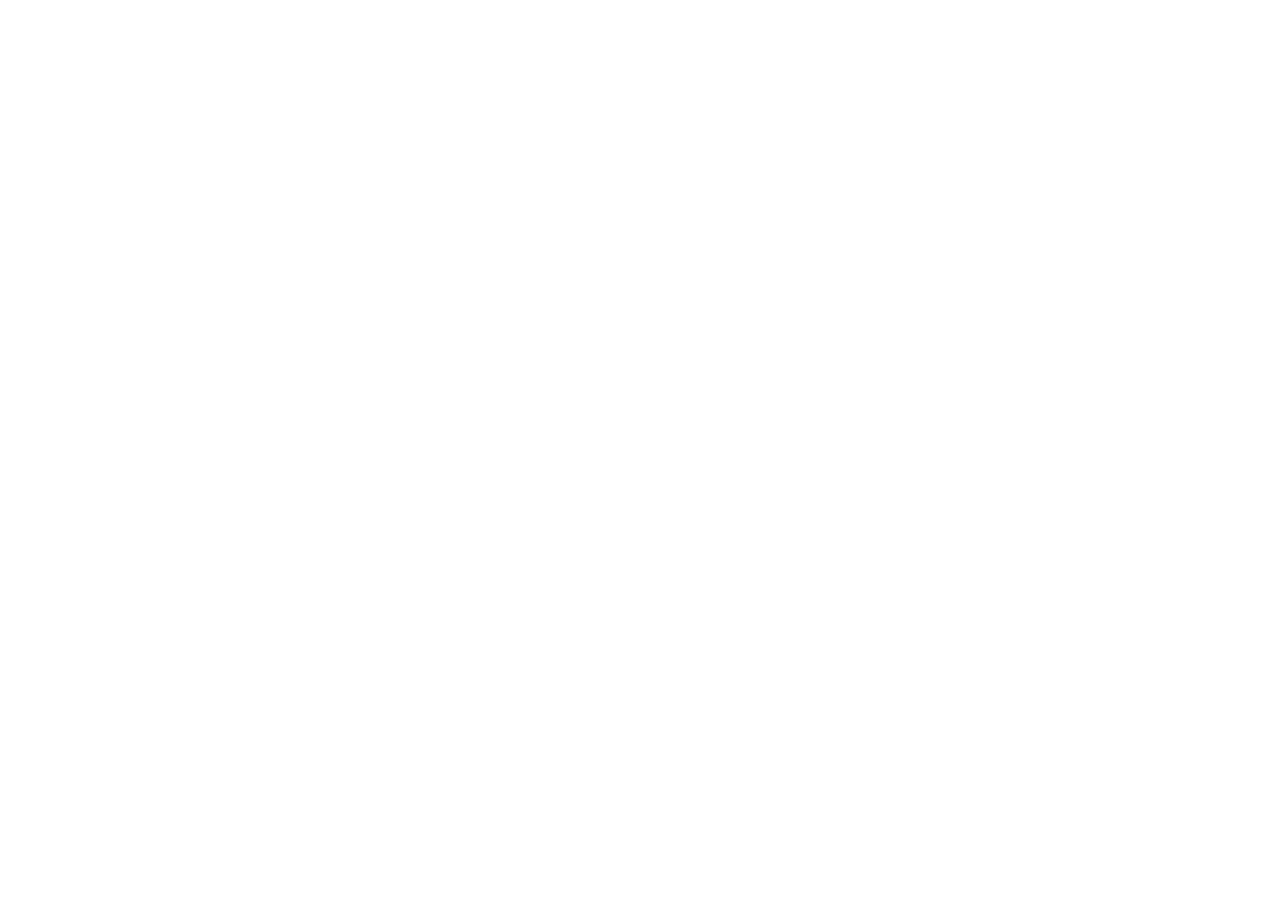
==== index.html @ 46e10d74 "added index.html" ====
<!DOCTYPE html>
<html lang="en">
<head>
    <meta charset="UTF-8">
    <meta name="viewport" content="width=device-width, initial-scale=1.0">
    <meta http-equiv="X-UA-Compatible" content="ie=edge">
    <title>CHRISTOPHER CANNADY</title>
</head>
<body>
    
</body>
</html>
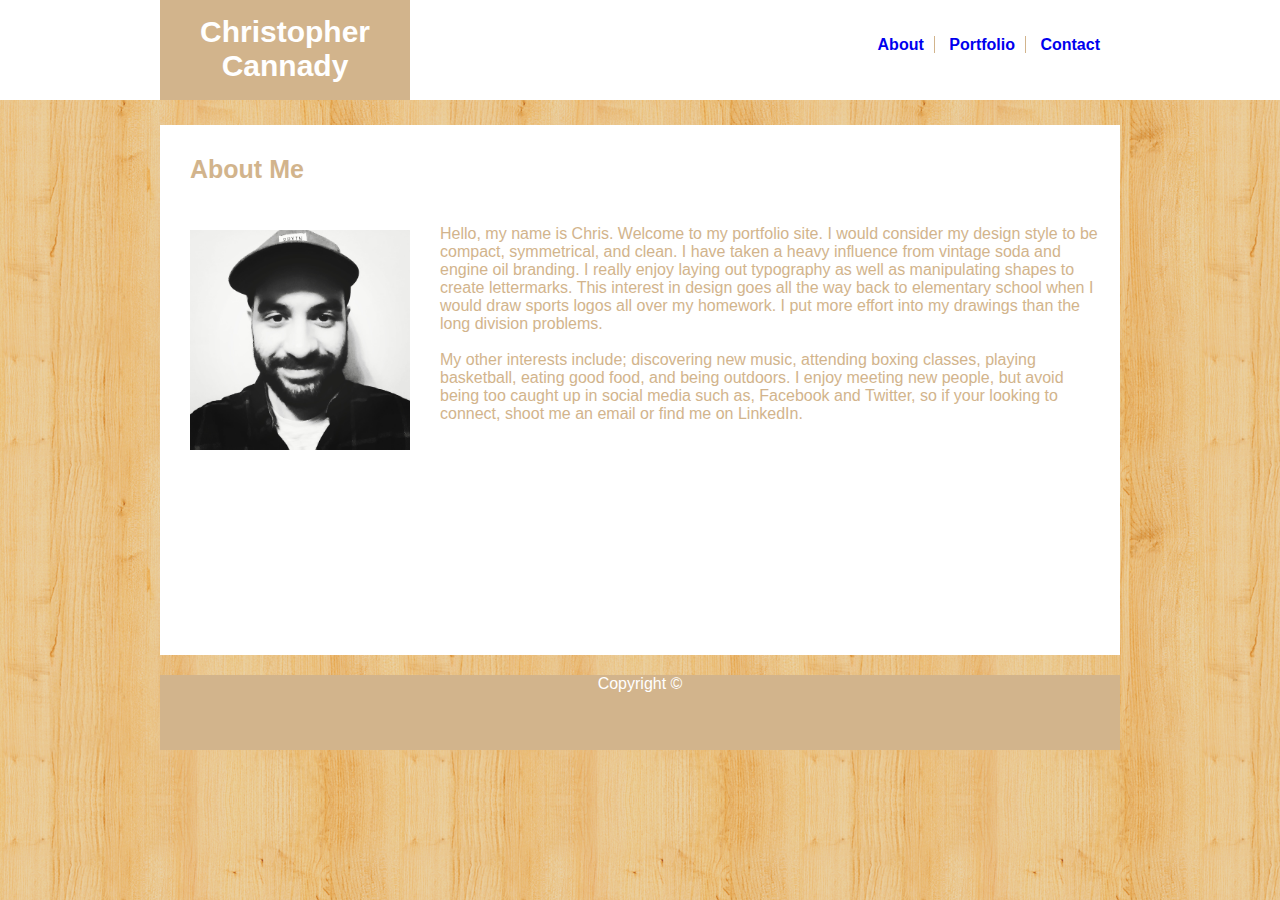
==== commit 606e04ed: "changes-made" ====
--- a/index.html
+++ b/index.html
@@ -4,9 +4,50 @@
     <meta charset="UTF-8">
     <meta name="viewport" content="width=device-width, initial-scale=1.0">
     <meta http-equiv="X-UA-Compatible" content="ie=edge">
-    <title>CHRISTOPHER CANNADY</title>
+    <link rel="stylesheet" type="text/css" href="assets/css/style.css">
+        <title>About</title>
 </head>
-<body>
-    
-</body>
+        <body>
+            
+            <div class="container">
+              <div class="container-head">
+                 <div class="header">
+                     <h1>Christopher Cannady</h1>
+                 </div>
+                         <div id="content">
+                             <div id="nav">
+                                 <ul>
+                                    <li class="right-line"><a href="index.html">About</li>
+                                    <li class="right-line"><a href="portfolio.html">Portfolio</li>
+                                    <li><a href="contact.html">Contact</li>
+                                 </ul>
+                             </div>
+                         </div>
+                </div>
+            </div>            
+            
+          <section id="display">
+            <div class="container-mid">
+                <h3>About Me</h3>
+            
+                <p>
+                    <img 
+                    class="profile-picture"
+                    src=".\assets\images\Chris_Headshot.jpg"
+                    >
+                    Hello, my name is Chris. Welcome to my portfolio site. I would consider my design style to be
+                    compact, symmetrical, and clean. I have taken a heavy influence from vintage soda and engine oil
+                    branding. I really enjoy laying out typography as well as manipulating shapes to create lettermarks.
+                    This interest in design goes all the way back to elementary school when I would draw sports logos all over my homework. I put more effort into my drawings than the long division problems. <br>
+                    <br>My other interests include; discovering new music, attending boxing classes, playing basketball, eating good food, and being outdoors.
+                    I enjoy meeting new people, but avoid being too caught up in social media such as, Facebook and Twitter, so if your looking to connect, shoot me an email or find me on LinkedIn.
+                    
+                </p>
+            </div>
+        </section>
+
+        </body>
+            <footer>
+                Copyright ©
+            </footer>
 </html>--- a/assets/css/style.css
+++ b/assets/css/style.css
@@ -0,0 +1,128 @@
+body {
+    background-image: url("../images/purty_wood.png");
+    height: 770px;
+    font-family: 'Trebuchet MS', 'Lucida Sans Unicode', 'Lucida Grande', 'Lucida Sans', Arial, sans-serif;
+    margin:0px;
+}
+
+.container {
+    width: 100%;
+    height: 100px;
+    max-width: 3000px;
+    display: flex;
+    flex-direction: row;
+    justify-content: center;
+    background-color: white;
+    margin-left: auto;
+    margin-right: auto;
+    position: relative;
+}
+
+.container-head {
+    position: static;
+    width: 960px;
+    justify-content: space-between;
+}
+.header{
+    background-color: tan;
+    color: white;
+    float: left;
+    width: 250px;
+    height: 100px;
+    font-size: 15px;
+    text-align: center;
+}
+h1 {
+    margin: 15px;
+}
+
+#nav ul {
+    list-style-type: none;
+    float: right;
+    text-align: right;
+    padding-top: 20px;
+    position: static;
+}
+
+#nav ul li {
+    display: inline;
+    /* border-right: solid thin grey; */
+    margin-right: 10px;
+    padding-right: 10px;
+    color: tan;
+    font-weight: bold;
+}
+
+.right-line {
+    border-right: 1px solid tan;
+}
+
+a:link {
+    text-decoration: none;
+}
+
+a:hover {
+    color: tan;
+}
+
+h3 {
+    display: block;
+    font-size: 25px;
+    color: tan;
+    margin-left: 30px;
+    padding-top: 30px;
+}
+
+.container-mid {
+    width: 1500px;
+    height: 555px;
+    max-width: 1000px;
+}
+
+.container-mid img {
+    width: 220px;
+    float: left;
+    padding-right: 30px;
+    padding-left: 30px;
+}
+
+#display {
+    background-color: white;
+    width: 960px;
+    height: 530px;
+    margin-left: auto;
+    margin-right: auto;
+}
+
+p {
+    float: right;
+    clear: none;
+    color: tan;
+    padding-right: 60px;
+}
+ 
+img {
+    padding: 5px;
+    width: 200px;
+ }
+ 
+.column {
+    float: left;
+    width: 33.33%;
+    padding: 5px;
+    align-content: center;
+}
+ 
+footer {
+    background-color: tan;
+    color: white;
+    margin-left: auto;
+    margin-right: auto;
+    width: 960px;
+    height: 75px;
+    text-align: center;
+    position: static;
+    bottom:0;
+    justify-content: space-between;
+    margin-top: 20px;
+}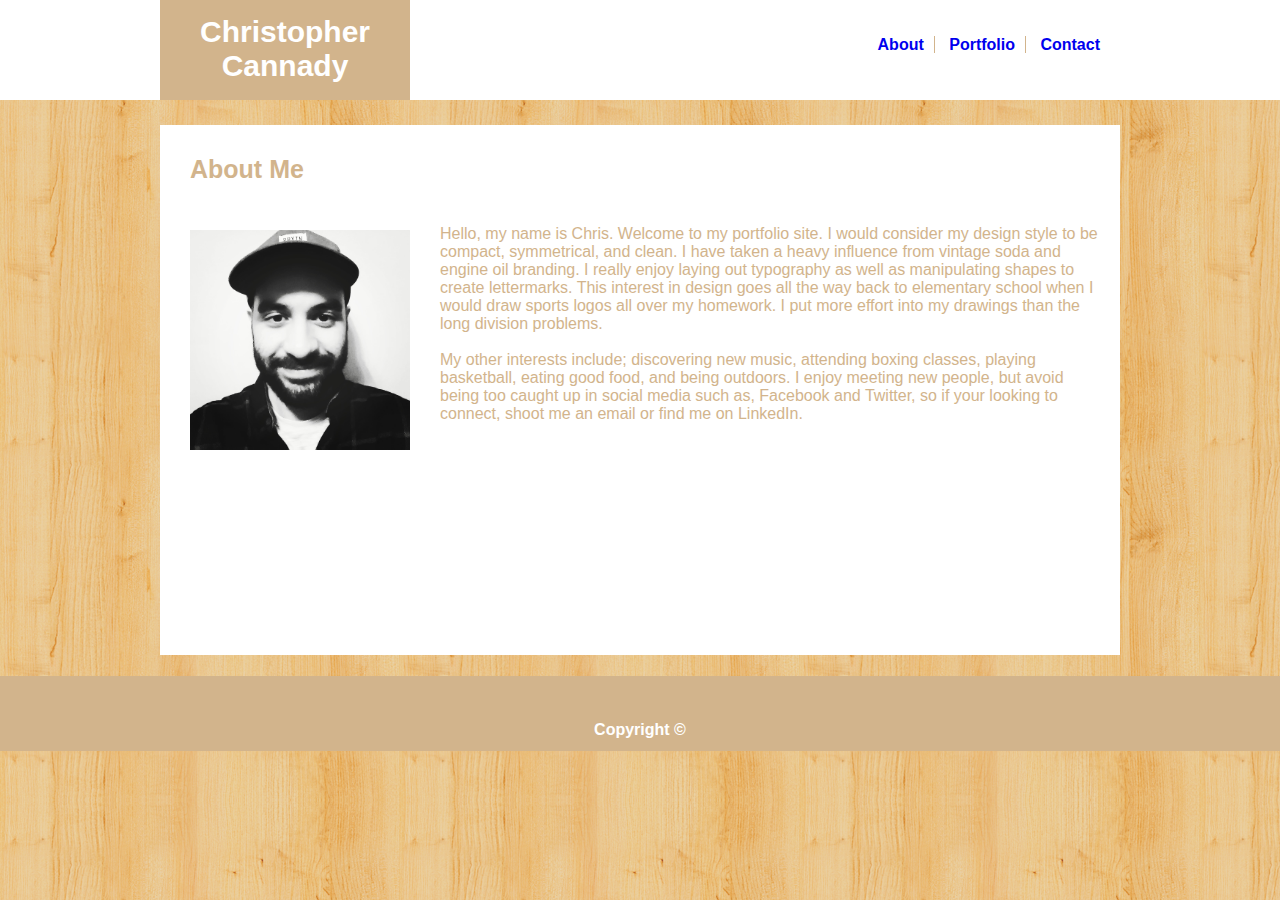
==== commit 588af64d: "latest changes" ====
--- a/index.html
+++ b/index.html
@@ -48,6 +48,6 @@
 
         </body>
             <footer>
-                Copyright ©
+                <h4>Copyright ©</h4>
             </footer>
 </html>--- a/assets/css/style.css
+++ b/assets/css/style.css
@@ -65,6 +65,10 @@
     color: tan;
 }
 
+a:visited {
+    color: tan;
+}
+
 h3 {
     display: block;
     font-size: 25px;
@@ -112,17 +116,24 @@
     padding: 5px;
     align-content: center;
 }
+
+.photos {
+    justify-content: space-between;
+}
  
 footer {
     background-color: tan;
     color: white;
-    margin-left: auto;
-    margin-right: auto;
-    width: 960px;
+    width: 100%;
     height: 75px;
     text-align: center;
     position: static;
     bottom:0;
     justify-content: space-between;
     margin-top: 20px;
+}
+
+h4 {
+    text-align: center;
+    padding-top: 45px;
 }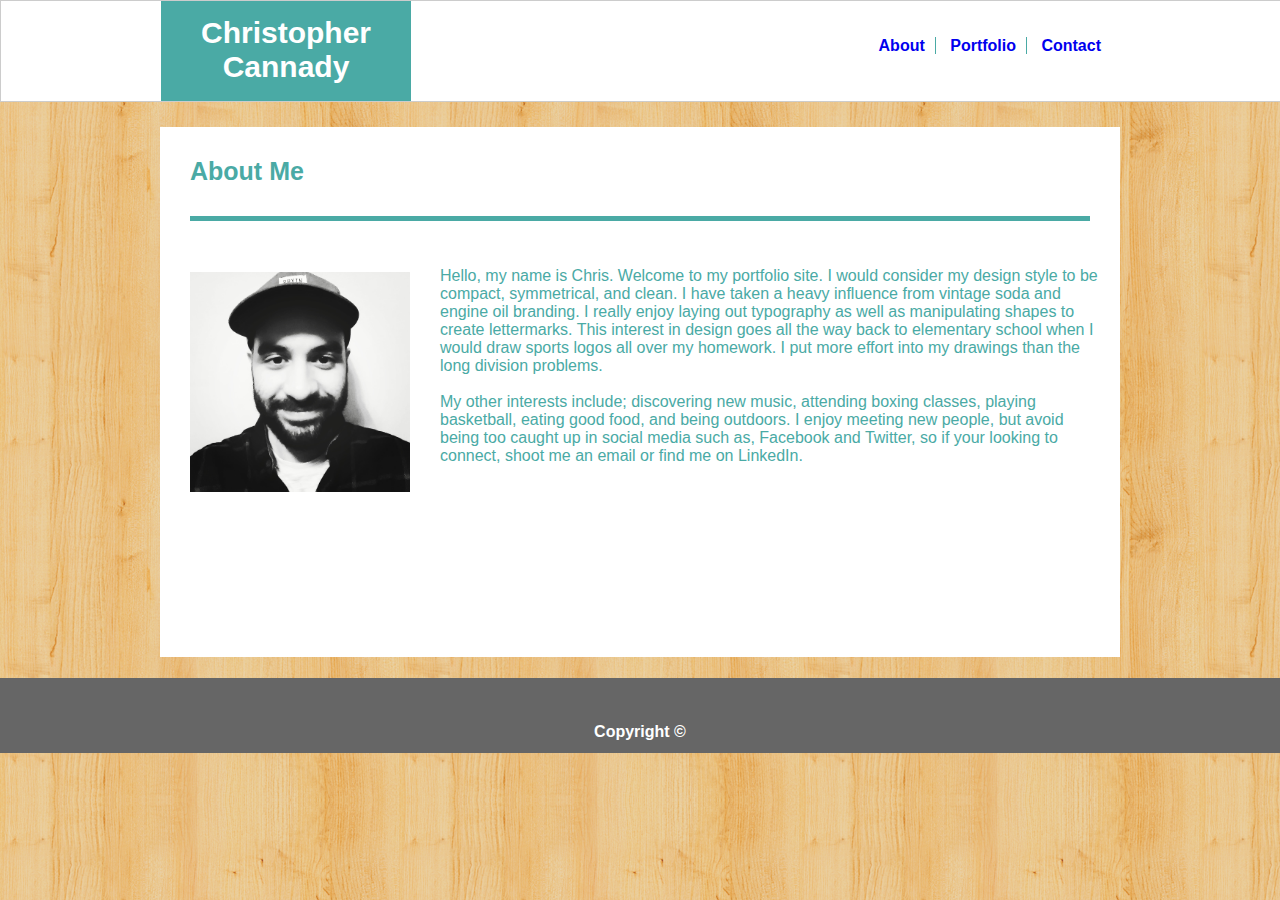
==== commit 9135f1d2: "final" ====
--- a/index.html
+++ b/index.html
@@ -29,7 +29,7 @@
           <section id="display">
             <div class="container-mid">
                 <h3>About Me</h3>
-            
+            <div class="separator"></div>
                 <p>
                     <img 
                     class="profile-picture"
@@ -45,9 +45,8 @@
                 </p>
             </div>
         </section>
-
-        </body>
             <footer>
                 <h4>Copyright ©</h4>
             </footer>
+        </body>
 </html>--- a/assets/css/style.css
+++ b/assets/css/style.css
@@ -1,7 +1,7 @@
 body {
     background-image: url("../images/purty_wood.png");
     height: 770px;
-    font-family: 'Trebuchet MS', 'Lucida Sans Unicode', 'Lucida Grande', 'Lucida Sans', Arial, sans-serif;
+    font-family: Arial, Helvetica, sans-serif;
     margin:0px;
 }
 
@@ -13,6 +13,9 @@
     flex-direction: row;
     justify-content: center;
     background-color: white;
+    border-style: solid;
+    border-width: 1px;
+    border-color: #cccccc;
     margin-left: auto;
     margin-right: auto;
     position: relative;
@@ -24,7 +27,7 @@
     justify-content: space-between;
 }
 .header{
-    background-color: tan;
+    background-color: #4aaaa5;
     color: white;
     float: left;
     width: 250px;
@@ -49,12 +52,12 @@
     /* border-right: solid thin grey; */
     margin-right: 10px;
     padding-right: 10px;
-    color: tan;
+    color: #4aaaa5;
     font-weight: bold;
 }
 
 .right-line {
-    border-right: 1px solid tan;
+    border-right: 1px solid #4aaaa5;
 }
 
 a:link {
@@ -62,17 +65,18 @@
 }
 
 a:hover {
-    color: tan;
+    color: #4aaaa5;
 }
 
 a:visited {
-    color: tan;
+    color: #4aaaa5;
 }
+
 
 h3 {
     display: block;
     font-size: 25px;
-    color: tan;
+    color: #4aaaa5;
     margin-left: 30px;
     padding-top: 30px;
 }
@@ -90,6 +94,13 @@
     padding-left: 30px;
 }
 
+.separator {
+    background-color: #4aaaa5;
+    width: 900px;
+    height: 5px;
+    margin: 30px
+}
+
 #display {
     background-color: white;
     width: 960px;
@@ -101,7 +112,7 @@
 p {
     float: right;
     clear: none;
-    color: tan;
+    color: #4aaaa5;
     padding-right: 60px;
 }
  
@@ -117,12 +128,25 @@
     align-content: center;
 }
 
-.photos {
-    justify-content: space-between;
+label {
+    float: left;
+    width: 150px;
+    text-align: right;
+    padding-right: 12px;
+    margin-top: 12px;
+    clear: left;
+
+}
+
+.row1,
+.row2 {
+   display: flex;
+   justify-content: center;
+   width: 960px;
 }
  
 footer {
-    background-color: tan;
+    background-color: #666666;
     color: white;
     width: 100%;
     height: 75px;
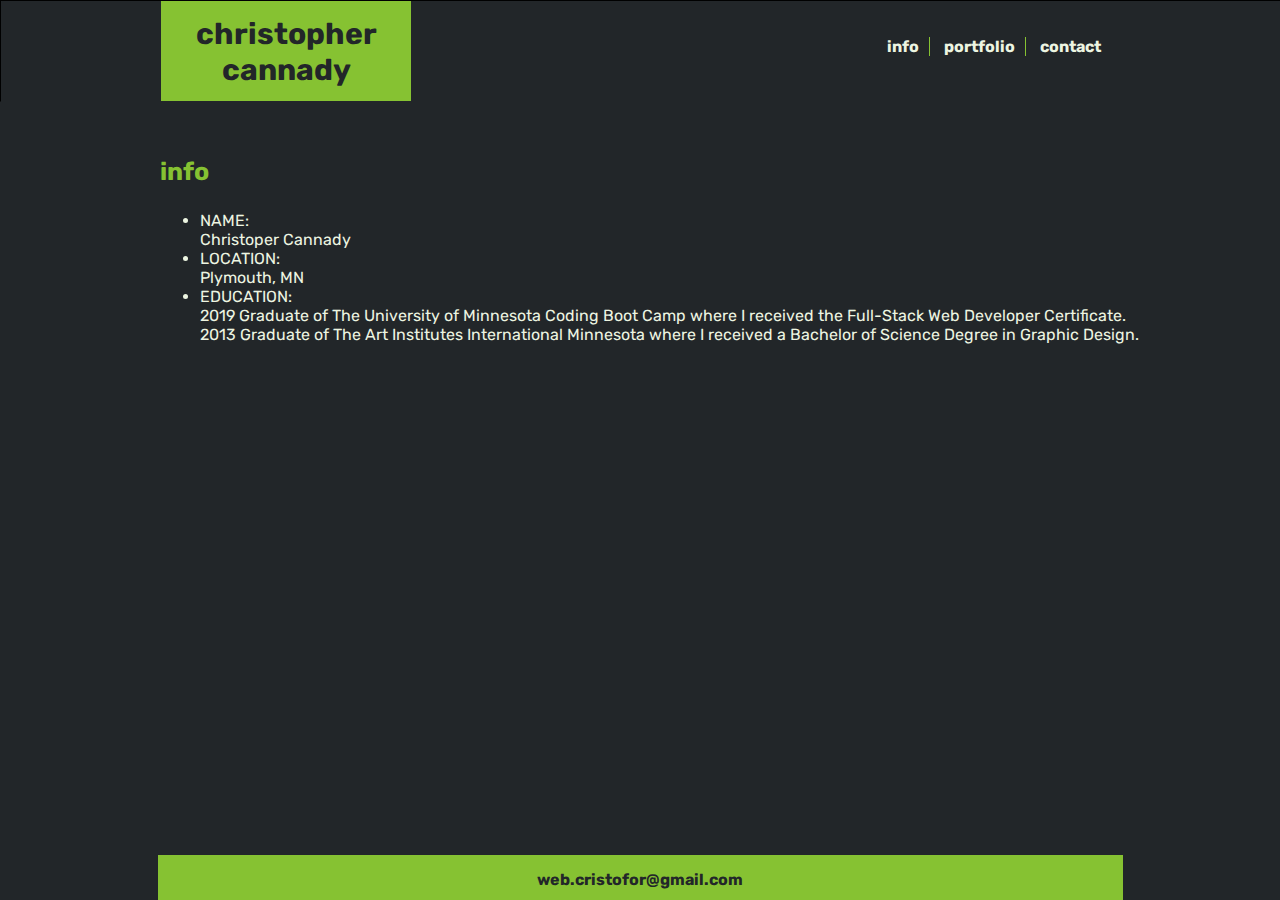
==== commit 33810102: "updated Post Grad" ====
--- a/index.html
+++ b/index.html
@@ -1,52 +1,54 @@
 <!DOCTYPE html>
 <html lang="en">
+
 <head>
     <meta charset="UTF-8">
     <meta name="viewport" content="width=device-width, initial-scale=1.0">
     <meta http-equiv="X-UA-Compatible" content="ie=edge">
     <link rel="stylesheet" type="text/css" href="assets/css/style.css">
-        <title>About</title>
+    <link href="https://fonts.googleapis.com/css?family=Rubik|Squada+One&display=swap" rel="stylesheet">
+    <title>About</title>
 </head>
-        <body>
-            
-            <div class="container">
-              <div class="container-head">
-                 <div class="header">
-                     <h1>Christopher Cannady</h1>
-                 </div>
-                         <div id="content">
-                             <div id="nav">
-                                 <ul>
-                                    <li class="right-line"><a href="index.html">About</li>
-                                    <li class="right-line"><a href="portfolio.html">Portfolio</li>
-                                    <li><a href="contact.html">Contact</li>
-                                 </ul>
-                             </div>
-                         </div>
+
+<body>
+
+    <div class="container">
+        <div class="container-head">
+            <div class="header">
+                <h1>christopher cannady</h1>
+            </div>
+            <div id="content">
+                <div id="nav">
+                    <ul>
+                        <li class="right-line"><a href="index.html">info</a></li>
+                        <li class="right-line"><a href="portfolio.html">portfolio</a></li>
+                        <li><a href="contact.html">contact</a></li>
+                    </ul>
                 </div>
-            </div>            
-            
-          <section id="display">
-            <div class="container-mid">
-                <h3>About Me</h3>
-            <div class="separator"></div>
-                <p>
-                    <img 
-                    class="profile-picture"
-                    src=".\assets\images\Chris_Headshot.jpg"
-                    >
-                    Hello, my name is Chris. Welcome to my portfolio site. I would consider my design style to be
-                    compact, symmetrical, and clean. I have taken a heavy influence from vintage soda and engine oil
-                    branding. I really enjoy laying out typography as well as manipulating shapes to create lettermarks.
-                    This interest in design goes all the way back to elementary school when I would draw sports logos all over my homework. I put more effort into my drawings than the long division problems. <br>
-                    <br>My other interests include; discovering new music, attending boxing classes, playing basketball, eating good food, and being outdoors.
-                    I enjoy meeting new people, but avoid being too caught up in social media such as, Facebook and Twitter, so if your looking to connect, shoot me an email or find me on LinkedIn.
-                    
-                </p>
             </div>
-        </section>
-            <footer>
-                <h4>Copyright ©</h4>
-            </footer>
-        </body>
+        </div>
+    </div>
+
+    <section id="display">
+        <div class="container-mid">
+            <h3>info</h3>
+            <ul class="a">
+                <li>NAME:</li>
+                <li style="list-style-type: none;">
+                    Christoper Cannady</li>
+                <li>LOCATION:</li>
+                <li style="list-style-type: none;">Plymouth, MN</li>
+                <li>EDUCATION:</li>
+                <li style="list-style-type: none;">2019 Graduate of The University of Minnesota Coding Boot Camp where I received the Full-Stack Web Developer Certificate.</li>
+                <li style="list-style-type: none;">2013 Graduate of The Art Institutes International Minnesota where I received a Bachelor of Science Degree in Graphic Design.</li>
+            </ul>
+        </div>
+    </section>
+    <footer>
+        <div class="footer">
+            <h4>web.cristofor@gmail.com</h4>
+        </div>
+    </footer>
+</body>
+
 </html>--- a/assets/css/style.css
+++ b/assets/css/style.css
@@ -1,7 +1,7 @@
 body {
-    background-image: url("../images/purty_wood.png");
+    background-color: #222629;
     height: 770px;
-    font-family: Arial, Helvetica, sans-serif;
+    font-family: 'Rubik', sans-serif;
     margin:0px;
 }
 
@@ -12,10 +12,10 @@
     display: flex;
     flex-direction: row;
     justify-content: center;
-    background-color: white;
+    background-color: #222629;
+    border-bottom: #222629;
     border-style: solid;
-    border-width: 1px;
-    border-color: #cccccc;
+    border-width: 1.5px;
     margin-left: auto;
     margin-right: auto;
     position: relative;
@@ -27,8 +27,8 @@
     justify-content: space-between;
 }
 .header{
-    background-color: #4aaaa5;
-    color: white;
+    background-color: #86c232;
+    color: #222629;
     float: left;
     width: 250px;
     height: 100px;
@@ -52,12 +52,12 @@
     /* border-right: solid thin grey; */
     margin-right: 10px;
     padding-right: 10px;
-    color: #4aaaa5;
+    color: #86c232;
     font-weight: bold;
 }
 
 .right-line {
-    border-right: 1px solid #4aaaa5;
+    border-right: 1px solid #86c232;
 }
 
 a:link {
@@ -65,19 +65,20 @@
 }
 
 a:hover {
-    color: #4aaaa5;
+    color: #86c232;
+    background-color: #86c232;
 }
 
 a:visited {
-    color: #4aaaa5;
+    color: #86c232;
 }
 
 
 h3 {
     display: block;
     font-size: 25px;
-    color: #4aaaa5;
-    margin-left: 30px;
+    color: #86c232;
+    margin-left: 0px;
     padding-top: 30px;
 }
 
@@ -94,15 +95,8 @@
     padding-left: 30px;
 }
 
-.separator {
-    background-color: #4aaaa5;
-    width: 900px;
-    height: 5px;
-    margin: 30px
-}
-
 #display {
-    background-color: white;
+    background-color: #222629;
     width: 960px;
     height: 530px;
     margin-left: auto;
@@ -110,15 +104,28 @@
 }
 
 p {
-    float: right;
+    float: left;
     clear: none;
-    color: #4aaaa5;
+    color: #edf5e1;
     padding-right: 60px;
 }
  
 img {
     padding: 5px;
     width: 200px;
+ }
+
+ ul.a {
+     color: #edf5e1;
+ }
+
+ ul.c {
+     color: inherit;
+     text-decoration: none;
+ }
+
+ a:any-link {
+     color: #edf5e1;
  }
  
 .column {
@@ -144,20 +151,25 @@
    justify-content: center;
    width: 960px;
 }
- 
-footer {
-    background-color: #666666;
-    color: white;
+
+footer{
+    bottom: 0;
+    position: fixed;
     width: 100%;
-    height: 75px;
-    text-align: center;
-    position: static;
-    bottom:0;
-    justify-content: space-between;
-    margin-top: 20px;
 }
+
+.footer {
+    background:#86c232;
+    height: 25px;
+    margin: auto;
+    width: 945px;
+    text-align:center;
+    padding:10px;
+    color:#222629;
+}
+
 
 h4 {
     text-align: center;
-    padding-top: 45px;
+    margin: 5px;
 }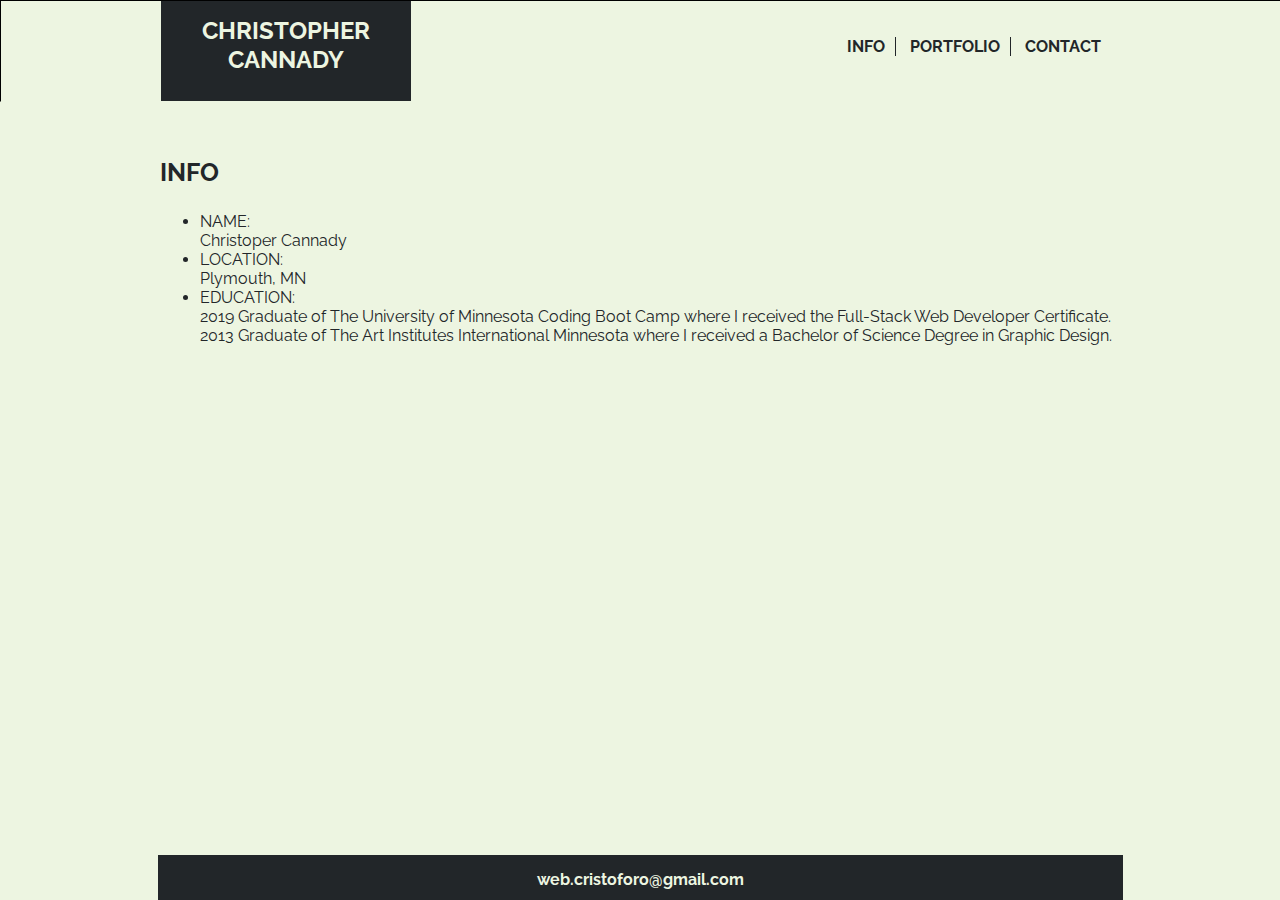
==== commit 1bc59a50: "portfolio links and thumbnails" ====
--- a/index.html
+++ b/index.html
@@ -6,7 +6,7 @@
     <meta name="viewport" content="width=device-width, initial-scale=1.0">
     <meta http-equiv="X-UA-Compatible" content="ie=edge">
     <link rel="stylesheet" type="text/css" href="assets/css/style.css">
-    <link href="https://fonts.googleapis.com/css?family=Rubik|Squada+One&display=swap" rel="stylesheet">
+    <link href="https://fonts.googleapis.com/css?family=Raleway&display=swap" rel="stylesheet">
     <title>About</title>
 </head>
 
@@ -15,14 +15,14 @@
     <div class="container">
         <div class="container-head">
             <div class="header">
-                <h1>christopher cannady</h1>
+                <h1>CHRISTOPHER CANNADY</h1>
             </div>
             <div id="content">
                 <div id="nav">
                     <ul>
-                        <li class="right-line"><a href="index.html">info</a></li>
-                        <li class="right-line"><a href="portfolio.html">portfolio</a></li>
-                        <li><a href="contact.html">contact</a></li>
+                        <li class="right-line"><a href="index.html">INFO</a></li>
+                        <li class="right-line"><a href="portfolio.html">PORTFOLIO</a></li>
+                        <li><a href="contact.html">CONTACT</a></li>
                     </ul>
                 </div>
             </div>
@@ -31,7 +31,7 @@
 
     <section id="display">
         <div class="container-mid">
-            <h3>info</h3>
+            <h3>INFO</h3>
             <ul class="a">
                 <li>NAME:</li>
                 <li style="list-style-type: none;">
@@ -46,7 +46,7 @@
     </section>
     <footer>
         <div class="footer">
-            <h4>web.cristofor@gmail.com</h4>
+            <h4>web.cristoforo@gmail.com</h4>
         </div>
     </footer>
 </body>
--- a/assets/css/style.css
+++ b/assets/css/style.css
@@ -1,7 +1,7 @@
 body {
-    background-color: #222629;
+    background-color: #edf5e1;
     height: 770px;
-    font-family: 'Rubik', sans-serif;
+    font-family: 'Raleway', sans-serif;
     margin:0px;
 }
 
@@ -12,8 +12,8 @@
     display: flex;
     flex-direction: row;
     justify-content: center;
-    background-color: #222629;
-    border-bottom: #222629;
+    background-color: #edf5e1;
+    border-bottom: #edf5e1;
     border-style: solid;
     border-width: 1.5px;
     margin-left: auto;
@@ -27,8 +27,8 @@
     justify-content: space-between;
 }
 .header{
-    background-color: #86c232;
-    color: #222629;
+    background-color: #222629;
+    color: #edf5e1;
     float: left;
     width: 250px;
     height: 100px;
@@ -37,6 +37,7 @@
 }
 h1 {
     margin: 15px;
+    font-size: 18pt;
 }
 
 #nav ul {
@@ -52,12 +53,12 @@
     /* border-right: solid thin grey; */
     margin-right: 10px;
     padding-right: 10px;
-    color: #86c232;
+    color: #222629;
     font-weight: bold;
 }
 
 .right-line {
-    border-right: 1px solid #86c232;
+    border-right: 1px solid #222629;
 }
 
 a:link {
@@ -65,19 +66,19 @@
 }
 
 a:hover {
-    color: #86c232;
-    background-color: #86c232;
+    color: #222629;
+    background-color: red;
 }
 
 a:visited {
-    color: #86c232;
+    color: #222629;
 }
 
 
 h3 {
     display: block;
     font-size: 25px;
-    color: #86c232;
+    color: #222629;
     margin-left: 0px;
     padding-top: 30px;
 }
@@ -96,7 +97,7 @@
 }
 
 #display {
-    background-color: #222629;
+    background-color: #edf5e1;
     width: 960px;
     height: 530px;
     margin-left: auto;
@@ -116,7 +117,7 @@
  }
 
  ul.a {
-     color: #edf5e1;
+     color: #222629;
  }
 
  ul.c {
@@ -125,7 +126,7 @@
  }
 
  a:any-link {
-     color: #edf5e1;
+     color: #222629;
  }
  
 .column {
@@ -159,13 +160,13 @@
 }
 
 .footer {
-    background:#86c232;
+    background:#222629;
     height: 25px;
     margin: auto;
     width: 945px;
     text-align:center;
     padding:10px;
-    color:#222629;
+    color:#edf5e1;
 }
 
 
